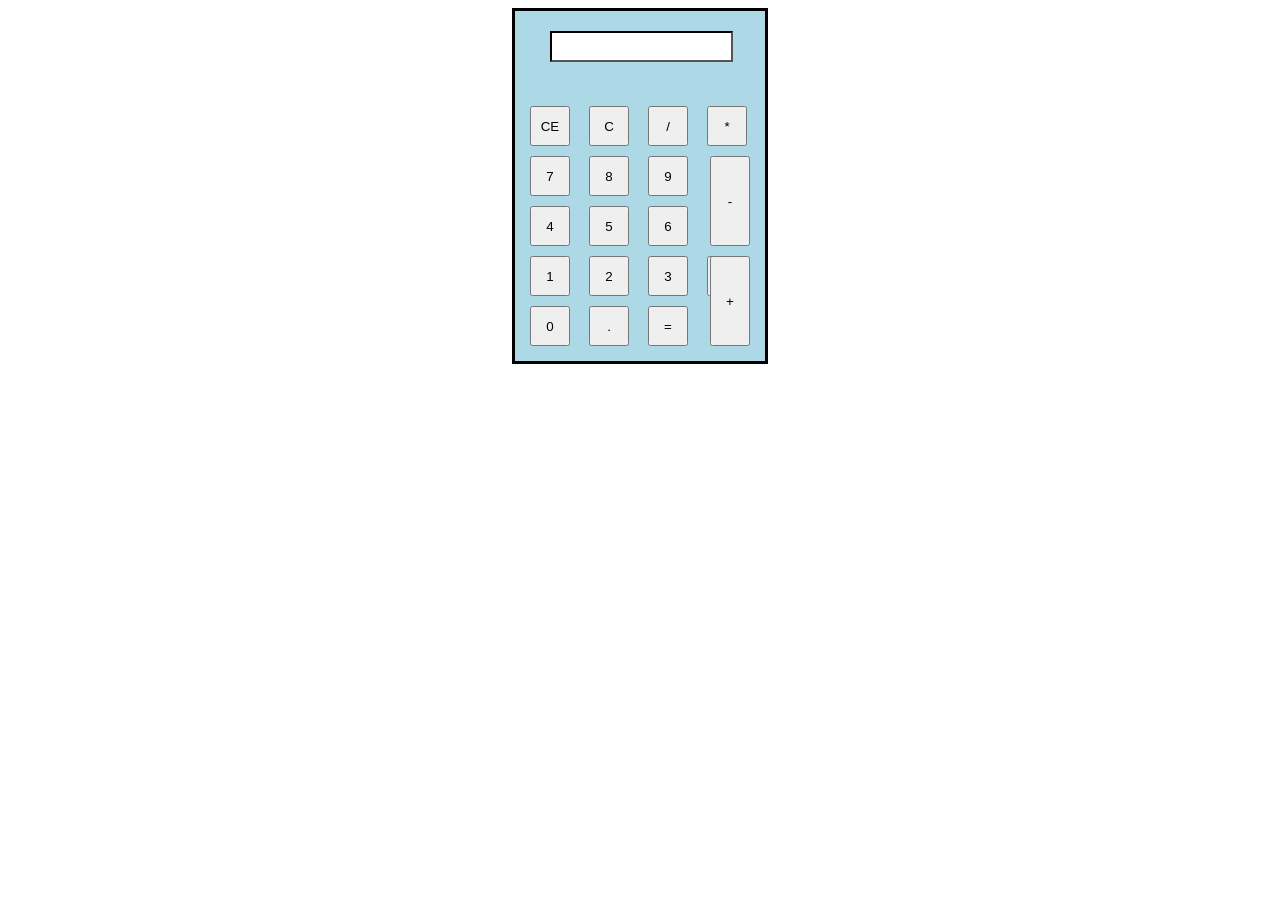
==== calculator/calculator.html @ 5a5679c1 "task3/html - calculator there is a javascript calculator that has operations +, -, *, /, it work wit" ====
<!DOCTYPE html>
<html>
<head>
<script src="calculatorFunctions.js"></script>
<link rel="stylesheet" type="text/css" href="calculatorStyle.css">
</head>
<body>
<div id="calculator" class="calculator">
	<input id="display" type="text" name="display" readonly>
	<div id="keypad" class="keypad">
		<button id="CE" onclick="clearDisplay()">CE</button>
		<button id="C"  onclick="clearLast()">C</button>
		<button id="/"  onclick="addOperand('/')">/</button>
		<button id="*"  onclick="addOperand('*')">*</button>
		<br>
		<button id="7" onclick="enterValue(7)">7</button>
		<button id="8" onclick="enterValue(8)">8</button>
		<button id="9" onclick="enterValue(9)">9</button>
		<br>
		<button id="4" onclick="enterValue(4)">4</button>
		<button id="5" onclick="enterValue(5)">5</button>
		<button id="6" onclick="enterValue(6)">6</button>
		<br>
		<button id="1" onclick="enterValue(1)">1</button>
		<button id="2" onclick="enterValue(2)">2</button>
		<button id="3" onclick="enterValue(3)">3</button>
		<button id="-" onclick="">-</button>
		<br>
		<button id="0" onclick="enterValue(0)">0</button>
		<button id="." onclick="setDot()">.</button>
		<button id="=" onclick="getSum()">=</button>
	</div>
	<button class="largebutton" onclick="addOperand('-')" style="right: 15px; bottom: 115px">-</button>
	<button class="largebutton" onclick="addOperand('+')" style="right: 15px; bottom: 15px">+</button>
</div>
</body>
</html>
---- calculator/calculatorStyle.css ----
div.calculator {
	background-color: lightblue;
	position: relative;
	width: 250px;
	height: 350px;
	border: solid black;
	margin-left: auto;
  	margin-right: auto;
}

div.keypad {
	position: absolute;
	bottom: 15px;
	left: 0;
}

input {
	direction: rtl;
	width: 70%;
	height: 7%; 
	margin-top: 20px;
	margin-left: 35px;
	border-style: inset;
	border-color: black;
}

button {
	width: 40px;
	height: 40px;
	margin-top: 10px;
	margin-left: 15px;
}

button.largebutton {
	position: absolute;
	width: 40px;
	height: 90px;
}
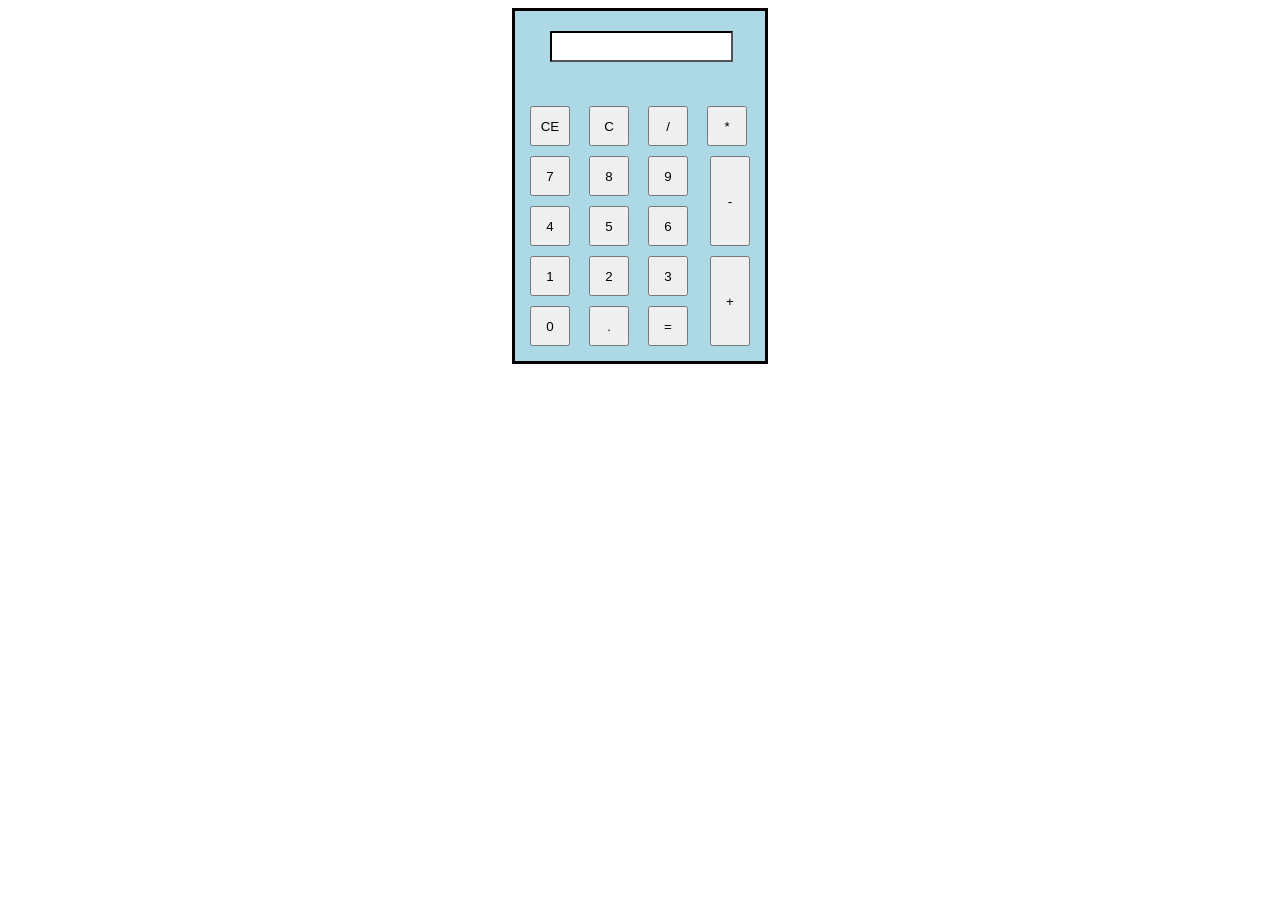
==== commit 5c7a89cf: "now I think it work correctly" ====
--- a/calculator/calculator.html
+++ b/calculator/calculator.html
@@ -24,7 +24,6 @@
 		<button id="1" onclick="enterValue(1)">1</button>
 		<button id="2" onclick="enterValue(2)">2</button>
 		<button id="3" onclick="enterValue(3)">3</button>
-		<button id="-" onclick="">-</button>
 		<br>
 		<button id="0" onclick="enterValue(0)">0</button>
 		<button id="." onclick="setDot()">.</button>
--- a/calculator/calculatorStyle.css
+++ b/calculator/calculatorStyle.css
@@ -15,7 +15,7 @@
 }
 
 input {
-	direction: rtl;
+	text-align: right;
 	width: 70%;
 	height: 7%; 
 	margin-top: 20px;
